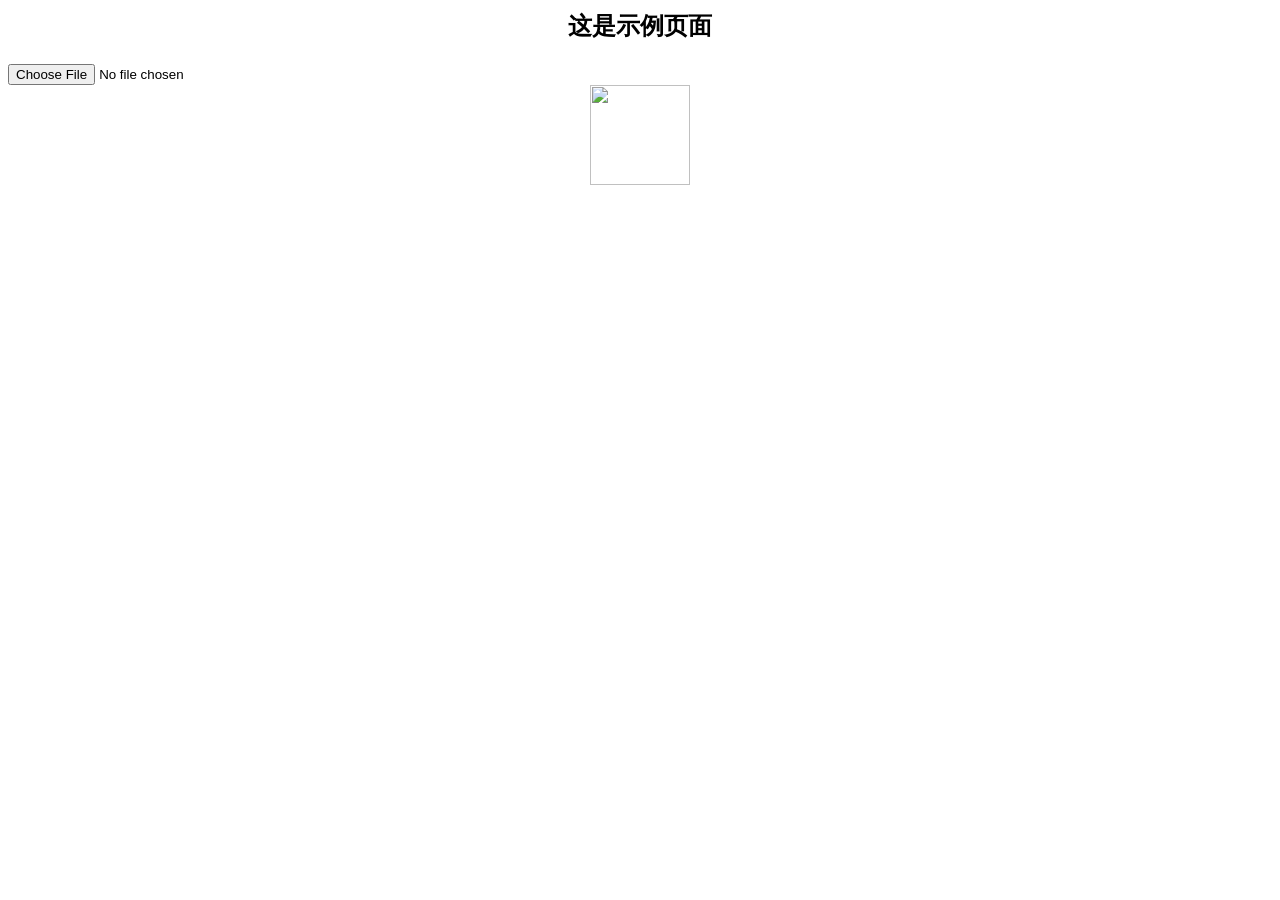
==== Web/index.html @ ad9f6af3 "webview" ====
<html>
<head>
    <meta http-equiv="Content-Type" content="text/html;charset=UTF-8" />
    <title>示例页面</title>
    <script src="mitt.umd.js"></script>
    <script src="cpp.js"></script>
    <script src="index.js"></script>
    <link rel="stylesheet" href="index.css" />
</head>
<body>
    <h2>这是示例页面</h2>
    <input id="file" type="file" value="选择文件" accept="*/*" />
    <div class="imgBox">
        <img src="img/avatar.png" alt="" />
    </div>
</body>
</html>
---- Web/index.css ----
h2{
    text-align: center;
    line-height: 36px;
}
.imgBox{
    text-align: center;
}
.imgBox img{
    width: 100px;
    height: 100px;
}
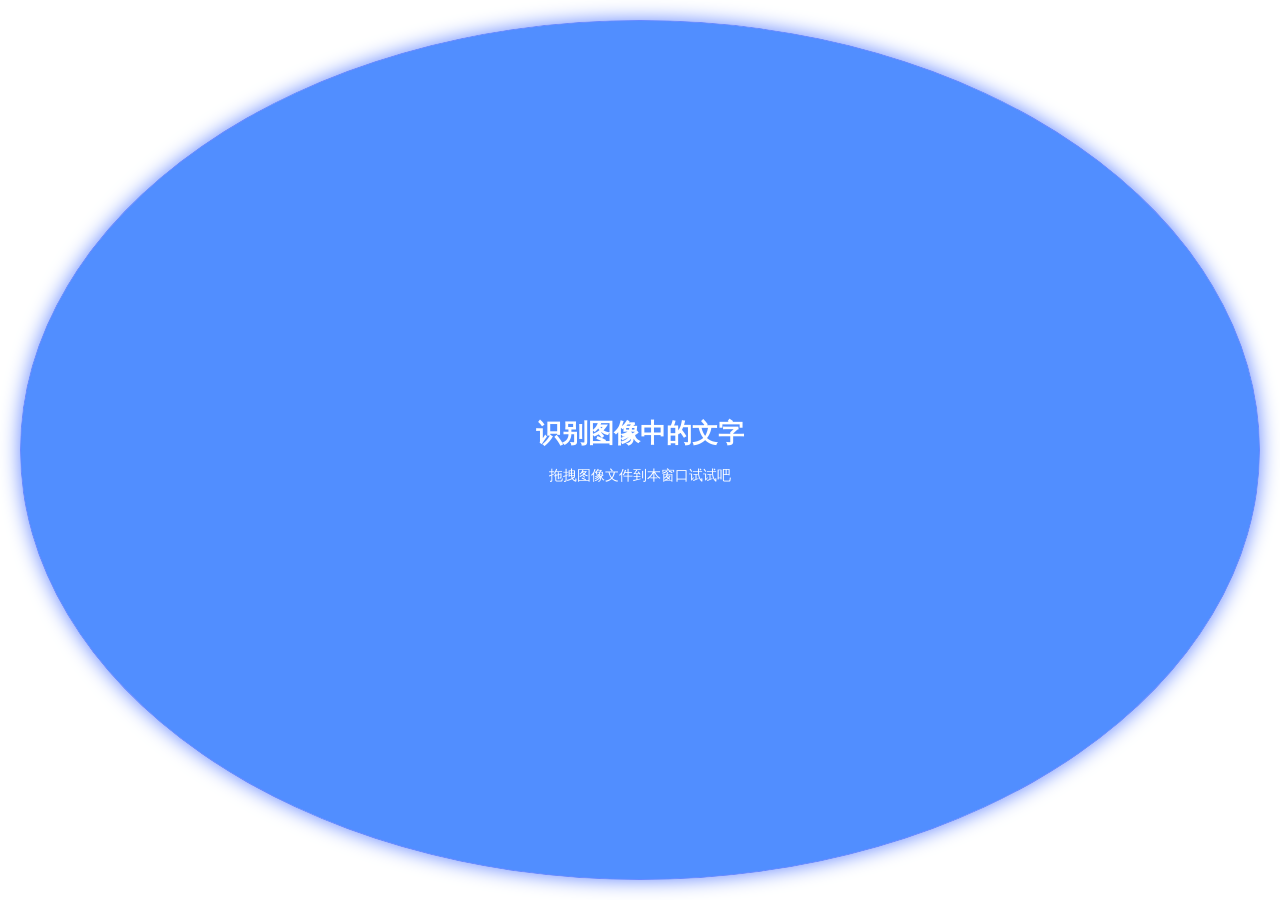
==== commit 25854ed4: "page" ====
--- a/Web/index.html
+++ b/Web/index.html
@@ -8,10 +8,10 @@
     <link rel="stylesheet" href="index.css" />
 </head>
 <body>
-    <h2>这是示例页面</h2>
-    <input id="file" type="file" value="选择文件" accept="*/*" />
-    <div class="imgBox">
-        <img src="img/avatar.png" alt="" />
+    <div class="content">
+        <input id="file" type="file" value="选择文件" accept="image/*" />
+        <div class="title">识别图像中的文字</div>
+        <div class="des">拖拽图像文件到本窗口试试吧</div>
     </div>
 </body>
 </html>
--- a/Web/index.css
+++ b/Web/index.css
@@ -1,11 +1,54 @@
-h2{
+html {
+    margin: 0px;
+    padding: 0px;
+    height: 100%;
+    width: 100%;
+    overflow: hidden;
+    background: transparent;
+}
+body {
+    margin: 0px;
+    padding: 20px;
+    height: 100%;
+    width: 100%;
+    overflow: hidden;
+    background: transparent;
+    display: flex;
+    align-items: center;
+    justify-content: center;
+    box-sizing:border-box;
+}
+.content {
+    overflow: hidden;
+    flex:1;
+    height:100%;
+    box-sizing: border-box;
+    border-radius: 50%;
     text-align: center;
-    line-height: 36px;
+    display: flex;
+    flex-direction: column;
+    align-items: center;
+    justify-content: center;
+    user-select: none;
+    cursor: pointer;
+    background: #377DFFdd;
+    border: 1px solid #6688FF;
+    box-shadow: 0px 0px 20px #6688FF;
+    color: #fff;
 }
-.imgBox{
+.content:hover {
+    background: #8866aaAA;
+}
+input{
+    display:none;
+}
+.title {
+    font-size: 26px;
+    font-weight: bold;
     text-align: center;
+    padding: 16px 0px;
+    margin-top:-16px;
 }
-.imgBox img{
-    width: 100px;
-    height: 100px;
+.des {
+    font-size: 14px;
 }
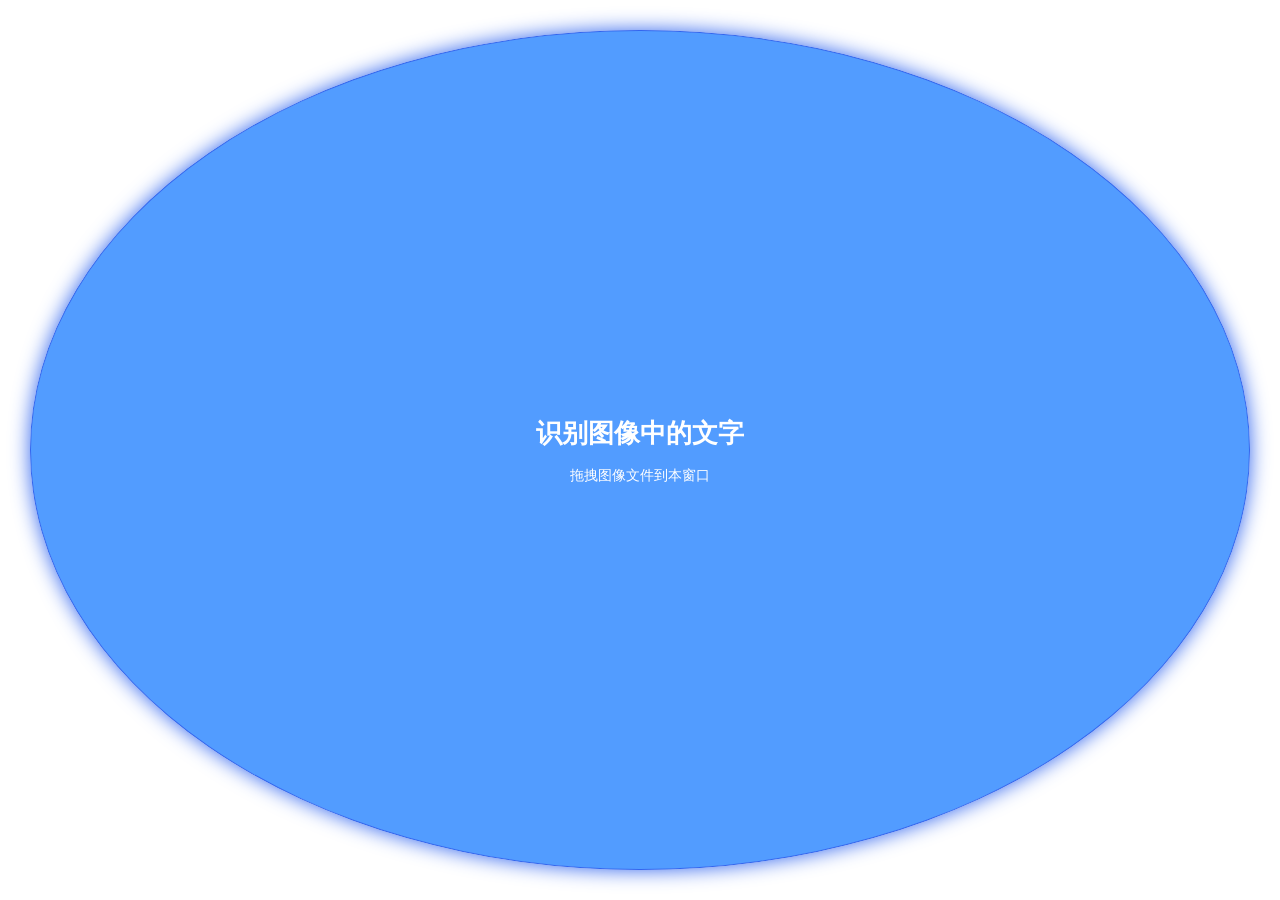
==== commit c664152c: "event" ====
--- a/Web/index.html
+++ b/Web/index.html
@@ -8,10 +8,15 @@
     <link rel="stylesheet" href="index.css" />
 </head>
 <body>
-    <div class="content">
-        <input id="file" type="file" value="选择文件" accept="image/*" />
+    <div id="start" class="content">
         <div class="title">识别图像中的文字</div>
-        <div class="des">拖拽图像文件到本窗口试试吧</div>
+        <div class="des">拖拽图像文件到本窗口</div>
+    </div>
+    <div id="reading" class="content" style="display:none;">
+        <div class="des">正在识别图像中的文字...</div>
+    </div>
+    <div id="end" class="content" style="display:none;">
+        <div class="des">识别完成，用时：</div>
     </div>
 </body>
 </html>
--- a/Web/index.css
+++ b/Web/index.css
@@ -1,4 +1,4 @@
-html {
+html,body {
     margin: 0px;
     padding: 0px;
     height: 100%;
@@ -6,22 +6,14 @@
     overflow: hidden;
     background: transparent;
 }
-body {
-    margin: 0px;
-    padding: 20px;
-    height: 100%;
-    width: 100%;
-    overflow: hidden;
-    background: transparent;
-    display: flex;
-    align-items: center;
-    justify-content: center;
-    box-sizing:border-box;
-}
 .content {
     overflow: hidden;
-    flex:1;
-    height:100%;
+    position: absolute;
+    top: 50%;
+    left: 50%;
+    transform: translate(-50%, -50%);
+    height: calc(100% - 60px);
+    width: calc(100% - 60px);
     box-sizing: border-box;
     border-radius: 50%;
     text-align: center;
@@ -31,14 +23,13 @@
     justify-content: center;
     user-select: none;
     cursor: pointer;
-    background: #377DFFdd;
-    border: 1px solid #6688FF;
-    box-shadow: 0px 0px 20px #6688FF;
+    background: #388DFFdd;
+    border: 1px solid #3366EE;
+    box-shadow: 0px 0px 20px #3366EE;
     color: #fff;
+    z-index:2;
 }
-.content:hover {
-    background: #8866aaAA;
-}
+
 input{
     display:none;
 }
@@ -51,4 +42,5 @@
 }
 .des {
     font-size: 14px;
-}+}
+
